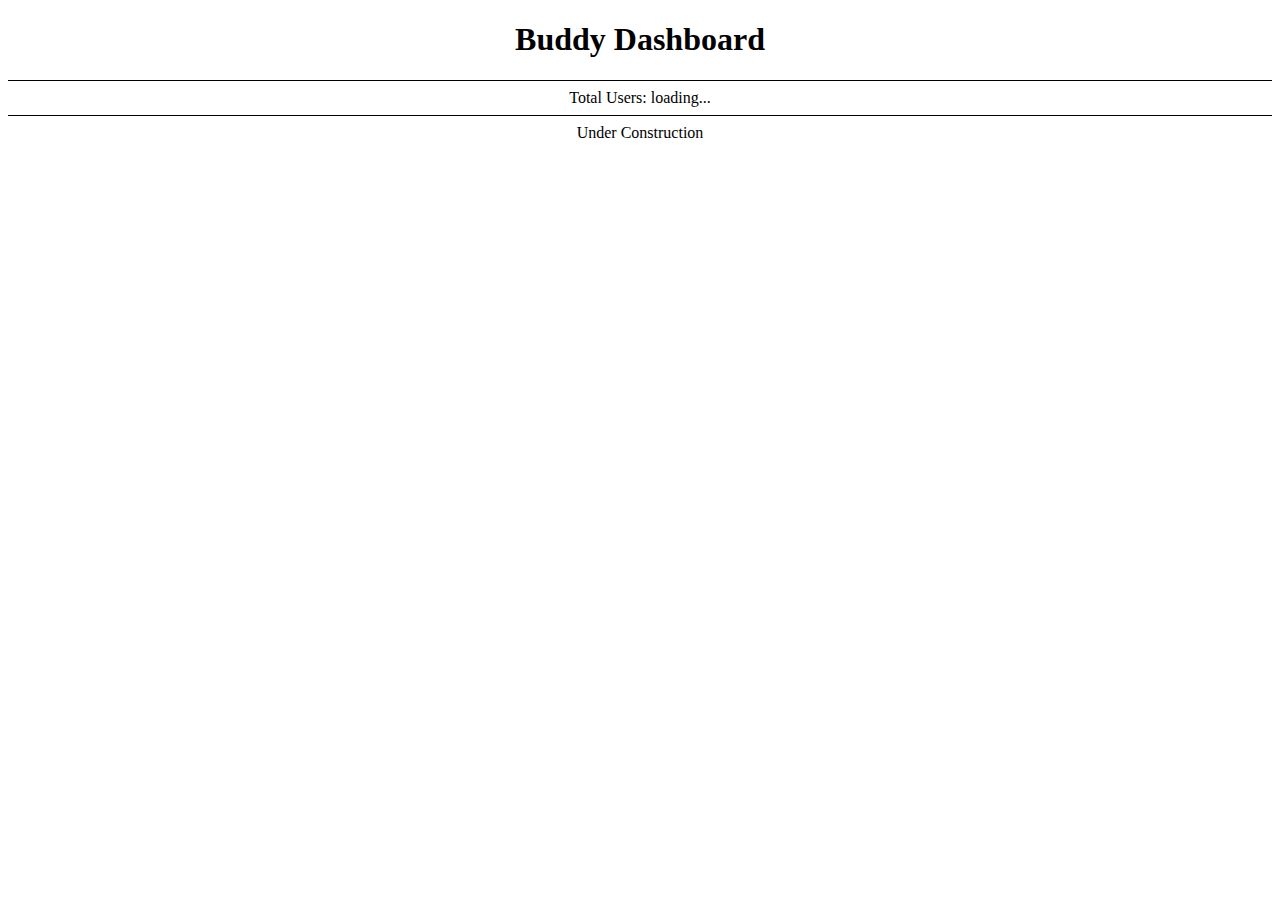
==== html_admin/dashboard.html @ f966fd41 "server version -> 1.2" ====
<!DOCTYPE html>
<html lang="en">
<head>
    <meta charset="UTF-8">
    <title>Buddy Dashboard</title>
    <link rel="stylesheet" type="text/css" href="/css/dashboard.css">
    <script src="/scripts/jquery-3.1.1.min.js"></script>
    <script src="/scripts/jquery.cookie.js"></script>
</head>
<body>
<h1 id="header" align="center">Buddy Dashboard</h1>
<hr size="1" noshade="" color="#000000">
<div id="status-bar" align="center">
<label>Total Users:&nbsp</label><span id="status-user-count">loading...</span>
</div>
<hr size="1" noshade="" color="#000000">
<div align="center">Under Construction</div>
<script>
    function setServerStatus(data) {
        if(data.response_code == 1) {
            $("[id='status-user-count']").text(data.user_count);
        } else {
            $("[id='status-user-count']").text("error");
        }
    }

    $.ajax({
        type: "POST",
        url: "/admin/status",
        data:"{}",
        headers: {
            "authorization":$.cookie('authorization')
        },
        contentType: "application/json; charset=utf-8",
        dataType: "json",
        success: function(data){
            setServerStatus(data);
        },
        failure: function(errMsg) {
            alert(errMsg);
            $("[id='status-user-count']").text("error");
        }
    });
</script>
</body>
</html>
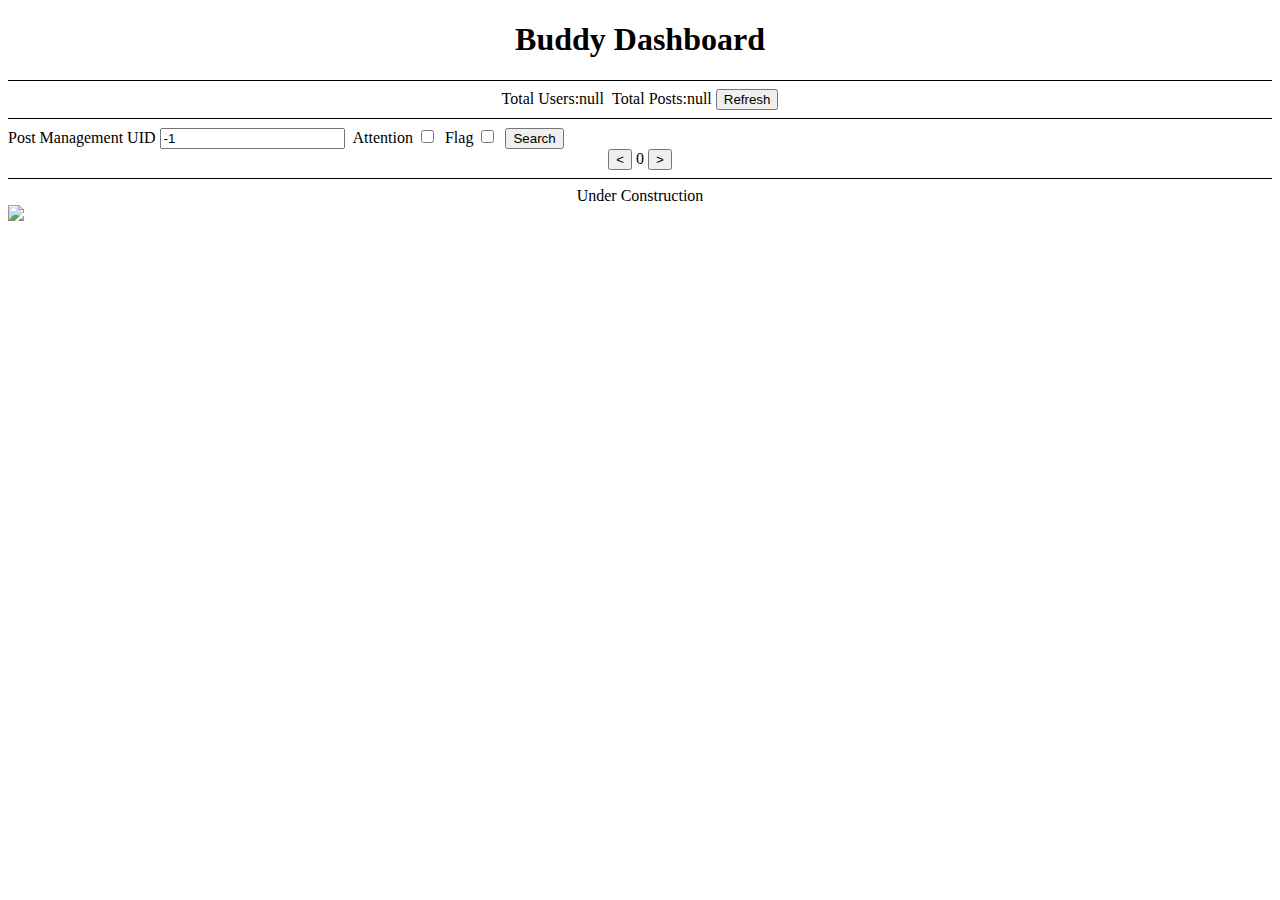
==== commit 20b12d45: "dashboard update" ====
--- a/html_admin/dashboard.html
+++ b/html_admin/dashboard.html
@@ -6,41 +6,42 @@
     <link rel="stylesheet" type="text/css" href="/css/dashboard.css">
     <script src="/scripts/jquery-3.1.1.min.js"></script>
     <script src="/scripts/jquery.cookie.js"></script>
+    <script src="/scripts/dashboard.js"></script>
 </head>
 <body>
-<h1 id="header" align="center">Buddy Dashboard</h1>
-<hr size="1" noshade="" color="#000000">
-<div id="status-bar" align="center">
-<label>Total Users:&nbsp</label><span id="status-user-count">loading...</span>
-</div>
-<hr size="1" noshade="" color="#000000">
-<div align="center">Under Construction</div>
-<script>
-    function setServerStatus(data) {
-        if(data.response_code == 1) {
-            $("[id='status-user-count']").text(data.user_count);
-        } else {
-            $("[id='status-user-count']").text("error");
-        }
-    }
+    <h1 id="header" align="center">Buddy Dashboard</h1>
+    <hr size="1" noshade="" color="#000000">
+    <div id="status-bar" align="center">
+        Total Users:<span class="value-display" id="status-user-count">null</span>
+        &nbspTotal Posts:<span class="value-display" id="status-post-count">null</span>
+        <button onclick="tryUpdateServerStatus()">Refresh</button>
+    </div>
+    <hr size="1" noshade="" color="#000000">
+    <div class="function-header">
+        <label class="function-title">Post Management</label>
+        UID&nbsp<input type="number" id="input-uid" min="-1" value="-1">
+        &nbspAttention&nbsp<input type="checkbox" id="checkbox-attention">
+        &nbspFlag&nbsp<input type="checkbox" id="checkbox-flag">
+        &nbsp<button onclick="trySearchPostPage(0)">Search</button>
+    </div>
+    <div id="post-list" align="center"></div>
+    <div class="page-control" align="center">
+        <button id="post-control-previous" onclick="gotoPreviousPostPage()"><</button>
+        <span class="value-display" id="value-current-page">0</span>
+        <button id="post-control-next" onclick="gotoNextPostPage()">></button>
+    </div>
+    <hr size="1" noshade="" color="#000000">
+    <div align="center">Under Construction</div>
 
-    $.ajax({
-        type: "POST",
-        url: "/admin/status",
-        data:"{}",
-        headers: {
-            "authorization":$.cookie('authorization')
-        },
-        contentType: "application/json; charset=utf-8",
-        dataType: "json",
-        success: function(data){
-            setServerStatus(data);
-        },
-        failure: function(errMsg) {
-            alert(errMsg);
-            $("[id='status-user-count']").text("error");
-        }
-    });
-</script>
+    <div id="placeholder">
+        <div id="placeholder-content">
+            <img src="/images/loading.gif">
+        </div>
+    </div>
+
+    <script>
+        updatePostPageControl();
+        tryUpdateServerStatus();
+    </script>
 </body>
 </html>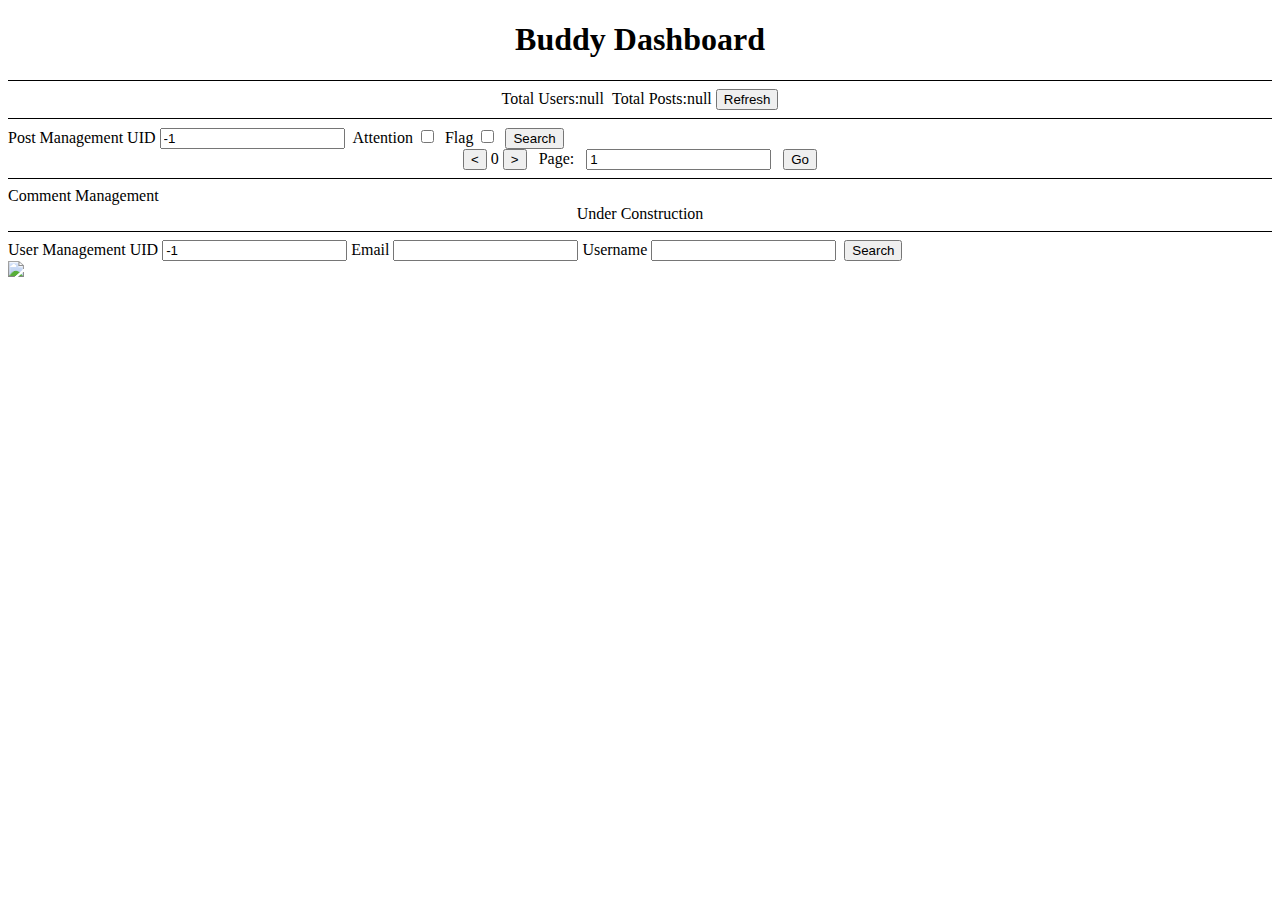
==== commit 4c821c65: "dashboard update" ====
--- a/html_admin/dashboard.html
+++ b/html_admin/dashboard.html
@@ -19,7 +19,7 @@
     <hr size="1" noshade="" color="#000000">
     <div class="function-header">
         <label class="function-title">Post Management</label>
-        UID&nbsp<input type="number" id="input-uid" min="-1" value="-1">
+        UID&nbsp<input type="number" class="input-search-number" id="input-post-uid" min="-1" value="-1">
         &nbspAttention&nbsp<input type="checkbox" id="checkbox-attention">
         &nbspFlag&nbsp<input type="checkbox" id="checkbox-flag">
         &nbsp<button onclick="trySearchPostPage(0)">Search</button>
@@ -29,9 +29,25 @@
         <button id="post-control-previous" onclick="gotoPreviousPostPage()"><</button>
         <span class="value-display" id="value-current-page">0</span>
         <button id="post-control-next" onclick="gotoNextPostPage()">></button>
+        &nbsp Page: &nbsp
+        <input type="number" class="input-search-number" id="input-target-post-page" min="1" value="1">
+        &nbsp
+        <button id="post-control-goto" onclick="gotoTargetPostPage()">Go</button>
     </div>
     <hr size="1" noshade="" color="#000000">
+    <div class="function-header">
+        <label class="function-title">Comment Management</label>
+    </div>
     <div align="center">Under Construction</div>
+    <hr size="1" noshade="" color="#000000">
+    <div class="function-header">
+        <label class="function-title">User Management</label>
+        UID&nbsp<input type="number" class="input-search-number" id="input-user-uid" min="-1" value="-1">
+        Email&nbsp<input type="email" class="input-search-text" id="input-user-email">
+        Username&nbsp<input type="text" class="input-search-text" id="input-user-username">
+        &nbsp<button onclick="trySearchUser()">Search</button>
+    </div>
+    <div id="user-data" align="center"></div>
 
     <div id="placeholder">
         <div id="placeholder-content">
